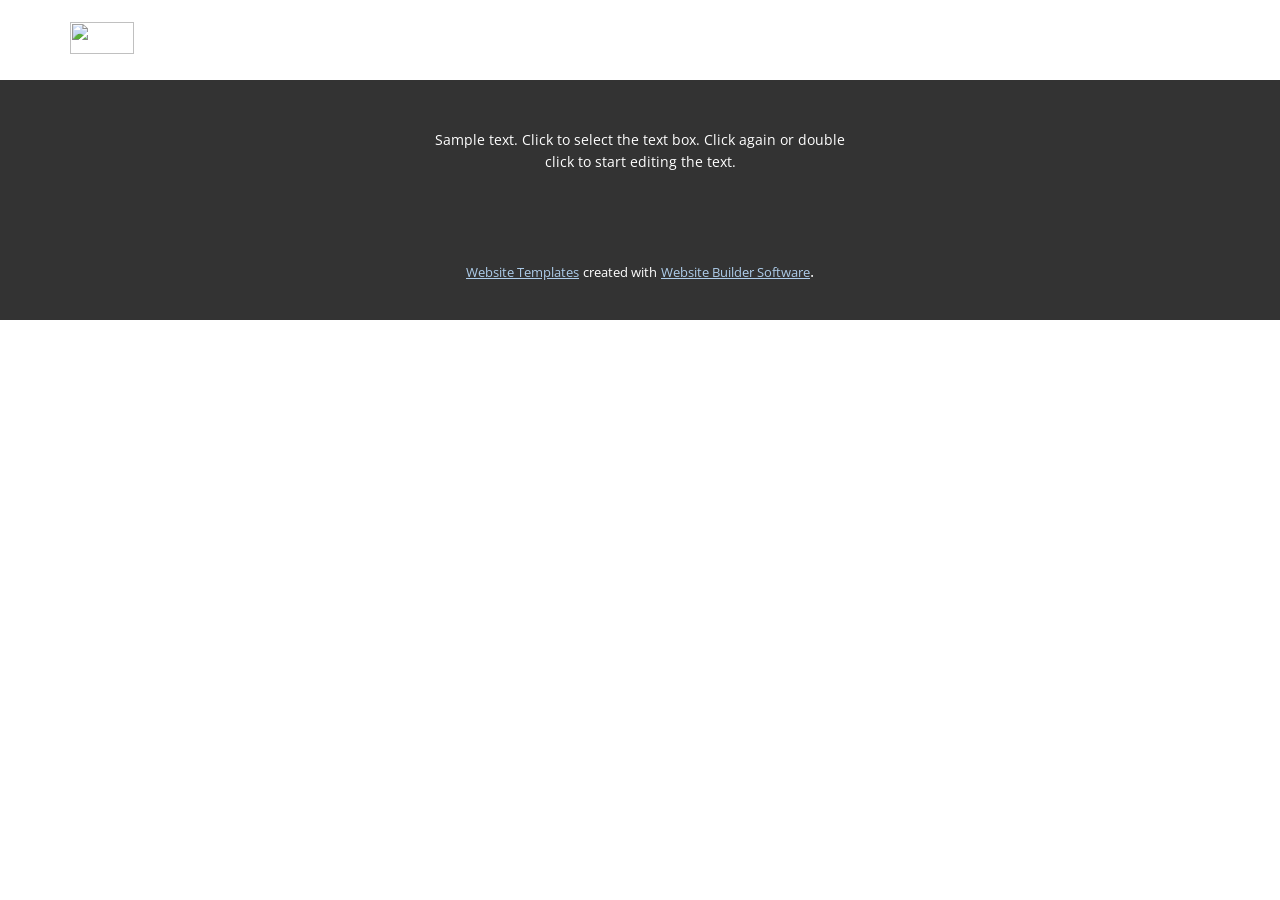
==== About.html @ 3073392a "Commit" ====
<!DOCTYPE html>
<html style="font-size: 16px;">
  <head>
    <meta name="viewport" content="width=device-width, initial-scale=1.0">
    <meta charset="utf-8">
    <meta name="keywords" content="">
    <meta name="description" content="">
    <meta name="page_type" content="np-template-header-footer-from-plugin">
    <title>About</title>
    <link rel="stylesheet" href="nicepage.css" media="screen">
<link rel="stylesheet" href="About.css" media="screen">
    <script class="u-script" type="text/javascript" src="jquery.js" defer=""></script>
    <script class="u-script" type="text/javascript" src="nicepage.js" defer=""></script>
    <meta name="generator" content="Nicepage 3.29.1, nicepage.com">
    <link id="u-theme-google-font" rel="stylesheet" href="https://fonts.googleapis.com/css?family=Roboto:100,100i,300,300i,400,400i,500,500i,700,700i,900,900i|Open+Sans:300,300i,400,400i,600,600i,700,700i,800,800i">
    
    <script type="application/ld+json">{
		"@context": "http://schema.org",
		"@type": "Organization",
		"name": "",
		"logo": "images/default-logo.png"
}</script>
    <meta name="theme-color" content="#478ac9">
    <meta property="og:title" content="About">
    <meta property="og:type" content="website">
  </head>
  <body class="u-body"><header class="u-clearfix u-header u-header" id="sec-7e09"><div class="u-clearfix u-sheet u-valign-middle u-sheet-1">
        <a href="https://nicepage.com" class="u-image u-logo u-image-1">
          <img src="images/default-logo.png" class="u-logo-image u-logo-image-1">
        </a>
        <nav class="u-menu u-menu-dropdown u-offcanvas u-menu-1">
          <div class="menu-collapse" style="font-size: 1rem; letter-spacing: 0px;">
            <a class="u-button-style u-custom-left-right-menu-spacing u-custom-padding-bottom u-custom-top-bottom-menu-spacing u-nav-link u-text-active-palette-1-base u-text-hover-palette-2-base" href="#">
              <svg><use xmlns:xlink="http://www.w3.org/1999/xlink" xlink:href="#menu-hamburger"></use></svg>
              <svg version="1.1" xmlns="http://www.w3.org/2000/svg" xmlns:xlink="http://www.w3.org/1999/xlink"><defs><symbol id="menu-hamburger" viewBox="0 0 16 16" style="width: 16px; height: 16px;"><rect y="1" width="16" height="2"></rect><rect y="7" width="16" height="2"></rect><rect y="13" width="16" height="2"></rect>
</symbol>
</defs></svg>
            </a>
          </div>
          <div class="u-nav-container">
            <ul class="u-nav u-unstyled u-nav-1"><li class="u-nav-item"><a class="u-button-style u-nav-link u-text-active-palette-1-base u-text-hover-palette-2-base" href="Home.html" style="padding: 10px 20px;">Home</a>
</li><li class="u-nav-item"><a class="u-button-style u-nav-link u-text-active-palette-1-base u-text-hover-palette-2-base" href="About.html" style="padding: 10px 20px;">About</a>
</li><li class="u-nav-item"><a class="u-button-style u-nav-link u-text-active-palette-1-base u-text-hover-palette-2-base" href="Contact.html" style="padding: 10px 20px;">Contact</a>
</li></ul>
          </div>
          <div class="u-nav-container-collapse">
            <div class="u-black u-container-style u-inner-container-layout u-opacity u-opacity-95 u-sidenav">
              <div class="u-inner-container-layout u-sidenav-overflow">
                <div class="u-menu-close"></div>
                <ul class="u-align-center u-nav u-popupmenu-items u-unstyled u-nav-2"><li class="u-nav-item"><a class="u-button-style u-nav-link" href="Home.html">Home</a>
</li><li class="u-nav-item"><a class="u-button-style u-nav-link" href="About.html">About</a>
</li><li class="u-nav-item"><a class="u-button-style u-nav-link" href="Contact.html">Contact</a>
</li></ul>
              </div>
            </div>
            <div class="u-black u-menu-overlay u-opacity u-opacity-70"></div>
          </div>
        </nav>
      </div></header> 
    
    
    <footer class="u-align-center u-clearfix u-footer u-grey-80 u-footer" id="sec-2460"><div class="u-clearfix u-sheet u-sheet-1">
        <p class="u-small-text u-text u-text-variant u-text-1">Sample text. Click to select the text box. Click again or double click to start editing the text.</p>
      </div></footer>
    <section class="u-backlink u-clearfix u-grey-80">
      <a class="u-link" href="https://nicepage.com/website-templates" target="_blank">
        <span>Website Templates</span>
      </a>
      <p class="u-text">
        <span>created with</span>
      </p>
      <a class="u-link" href="" target="_blank">
        <span>Website Builder Software</span>
      </a>. 
    </section>
  </body>
</html>
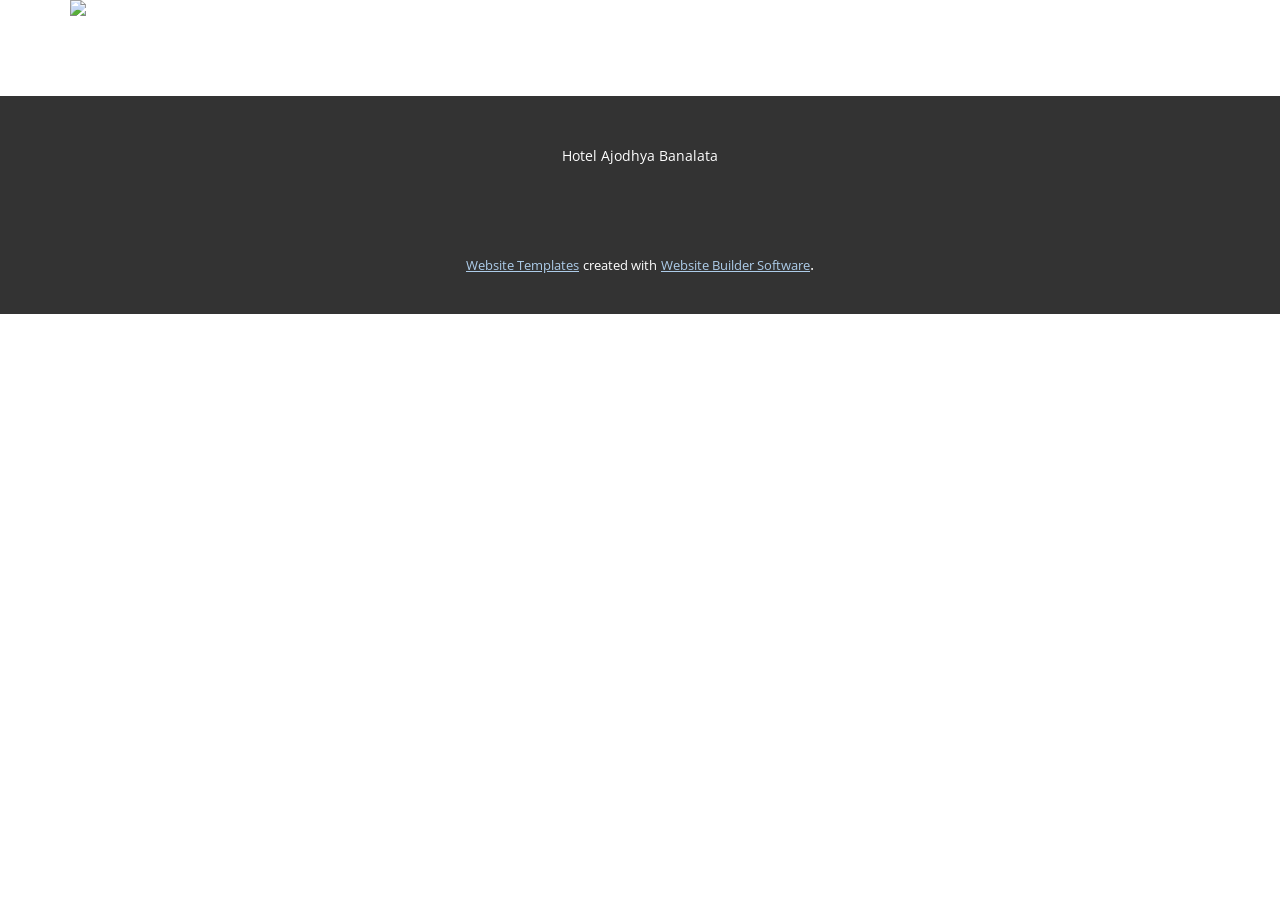
==== commit 0ac6e218: "commit" ====
--- a/About.html
+++ b/About.html
@@ -60,7 +60,7 @@
     
     
     <footer class="u-align-center u-clearfix u-footer u-grey-80 u-footer" id="sec-2460"><div class="u-clearfix u-sheet u-sheet-1">
-        <p class="u-small-text u-text u-text-variant u-text-1">Sample text. Click to select the text box. Click again or double click to start editing the text.</p>
+        <p class="u-small-text u-text u-text-variant u-text-1">Hotel Ajodhya Banalata</p>
       </div></footer>
     <section class="u-backlink u-clearfix u-grey-80">
       <a class="u-link" href="https://nicepage.com/website-templates" target="_blank">
--- a/nicepage.css
+++ b/nicepage.css
@@ -34626,19 +34626,8 @@
   min-height: 80px;
 }
 
-.u-header .u-image-1 {
-  width: 64px;
-  height: 32px;
-  margin: 22px auto 0 0;
-}
-
-.u-header .u-logo-image-1 {
-  width: 100%;
-  height: 100%;
-}
-
 .u-header .u-menu-1 {
-  margin: -32px 0 22px auto;
+  margin: 22px 0 22px auto;
 }
 
 .u-header .u-nav-1 {
